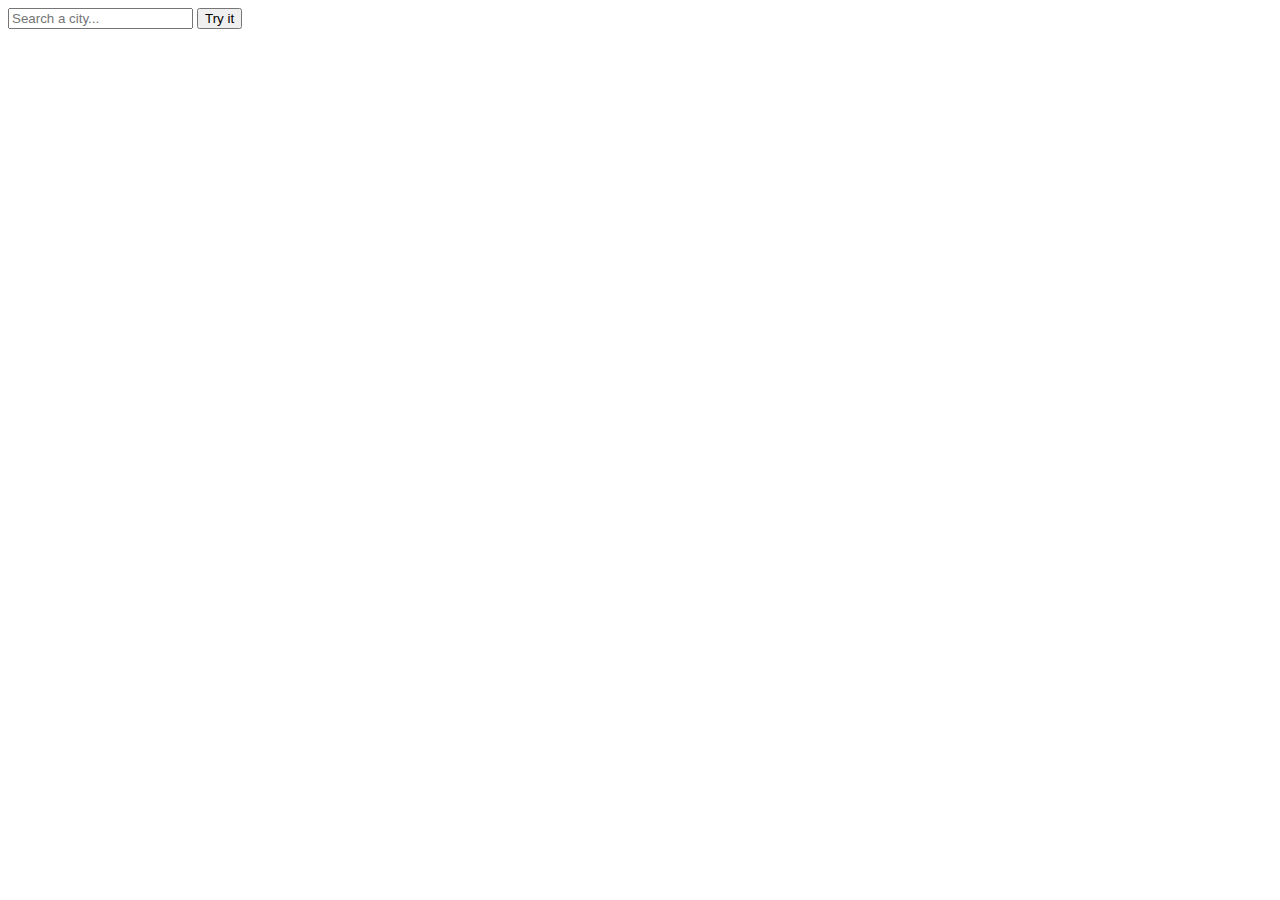
==== index.html @ 5be2bb38 "first commit" ====
<!DOCTYPE html>
<html lang="en">

<head>
    <meta charset="UTF-8">
    <meta name="viewport" content="width=device-width, initial-scale=1.0">
    <title>Document</title>
    <link rel="stylesheet" href="public/css/main.css">
    <script src="https://code.jquery.com/jquery-3.4.1.slim.js"
        integrity="sha256-BTlTdQO9/fascB1drekrDVkaKd9PkwBymMlHOiG+qLI=" crossorigin="anonymous"></script>
    <script src="public/js/main.js"></script>
</head>

<body>
    <div class="search-container">
        <input type="text" id="city" placeholder="Search a city...">
        <button id="button">Try it</button>
    </div>
</body>

</html>
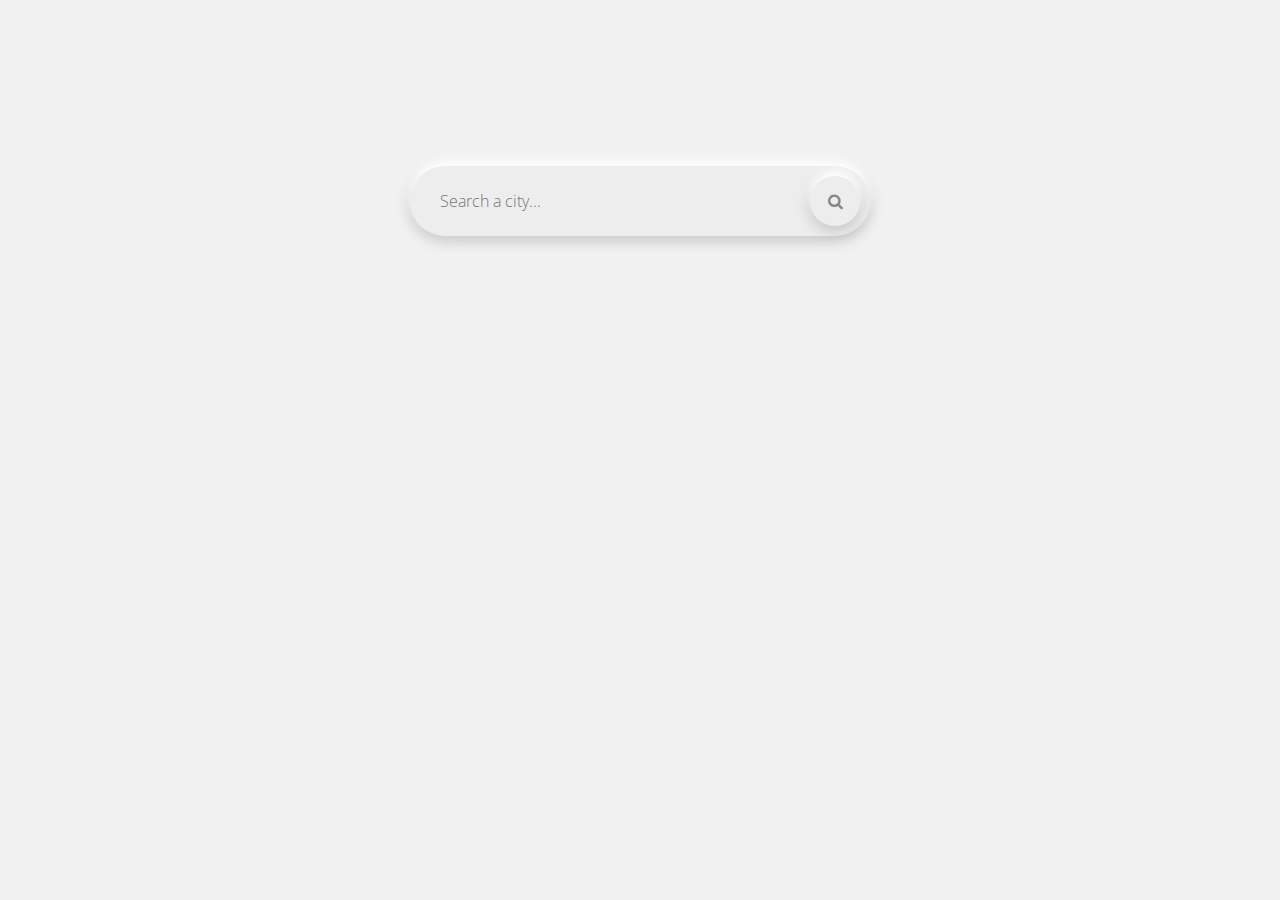
==== commit 8736e5c9: "working code" ====
--- a/index.html
+++ b/index.html
@@ -6,16 +6,23 @@
     <meta name="viewport" content="width=device-width, initial-scale=1.0">
     <title>Document</title>
     <link rel="stylesheet" href="public/css/main.css">
-    <script src="https://code.jquery.com/jquery-3.4.1.slim.js"
-        integrity="sha256-BTlTdQO9/fascB1drekrDVkaKd9PkwBymMlHOiG+qLI=" crossorigin="anonymous"></script>
+    <link rel="stylesheet" href="https://cdnjs.cloudflare.com/ajax/libs/font-awesome/4.7.0/css/font-awesome.min.css">
+    <link href="https://fonts.googleapis.com/css?family=Open+Sans:300,400,600,700,800&display=swap" rel="stylesheet">
+    <script
+    src="https://code.jquery.com/jquery-3.4.1.min.js"
+    integrity="sha256-CSXorXvZcTkaix6Yvo6HppcZGetbYMGWSFlBw8HfCJo="
+    crossorigin="anonymous"></script>
     <script src="public/js/main.js"></script>
 </head>
 
 <body>
-    <div class="search-container">
-        <input type="text" id="city" placeholder="Search a city...">
-        <button id="button">Try it</button>
+    <div class="search">
+        <input type="text" id="city" autocomplete="off" placeholder="Search a city...">
+        <div id="button"><i class="fa fa-search "></i></div>
     </div>
+    <div class="wrapper">
+    </div>
+    <!-- <div class="block"></div> -->
 </body>
 
 </html>--- a/public/css/main.css
+++ b/public/css/main.css
@@ -0,0 +1,101 @@
+* {
+    font-family: 'Open Sans', sans-serif;
+    font-style: normal;
+    font-weight: 300;
+}
+
+body {
+    background-color: #f1f1f1;
+}
+
+.search {
+    position: absolute;
+    top: 20%;
+    left: 50%;
+    height: 50px;
+    border-radius: 50px;
+    padding: 10px;
+    transform: translate(-50%, -20%);
+    background-color: #ededed;
+    box-shadow: 0px -6px 10px rgba(255, 255, 255, 1), 0px 4px 15px rgba(0, 0, 0, 0.2);
+    z-index: 1;
+}
+
+#button {
+    border: none;
+    border-radius: 50%;
+    background-color: #ededed;
+    box-shadow: 0px -6px 10px rgba(255, 255, 255, 1), 0px 4px 15px rgba(0, 0, 0, 0.2);
+    color: #858585;
+    float: right;
+    width: 50px;
+    height: 50px;
+    display: flex;
+    justify-content: center;
+    align-items: center;
+    transition: box-shadow 200ms cubic-bezier(0.42, 0, 0.58, 1);
+}
+
+#button::after {
+    content: "";
+    border-radius: 50%;
+    z-index: 2;
+}
+
+#button:hover {
+    box-shadow: 0 15px 20px rgba(0, 0, 0, 0.02);
+}
+
+#button:hover::after {
+    content: "";
+    border-radius: 50%;
+    z-index: 2;
+    box-shadow: inset 0px -2px 5px rgb(255, 255, 255),
+        inset 0px 2px 5px rgba(0, 0, 0, 0.15);
+}
+
+#city {
+    border: none;
+    background: none;
+    outline: none;
+    float: left;
+    padding: 0;
+    color: #3d3d3d;
+    font-size: 16px;
+    transition: 0.6s;
+    line-height: 50px;
+    width: 350px;
+    padding: 0 20px;
+}
+
+.wrapper {
+    -ms-box-orient: horizontal;
+    display: -webkit-box;
+    display: -moz-box;
+    display: -ms-flexbox;
+    display: -moz-flex;
+    display: -webkit-flex;
+    display: flex;
+    -webkit-flex-direction: row;
+    flex-direction: row;
+    align-items: center;
+    z-index: -1;
+}
+
+.block {
+    height: 98vh;
+    border: solid 1px hotpink;
+    word-wrap: break-word;
+    align-self: stretch;
+    display: flex;
+    align-items: center;
+    text-align: center;
+    justify-content: center;
+    box-shadow: 0px -6px 10px rgba(255, 255, 255, 1), 0px 4px 15px rgba(0, 0, 0, 0.2);
+}
+
+.vertical {
+    writing-mode: vertical-rl;
+    text-orientation: mixed;
+    /* transform: rotate(270deg) translateX(30vh); */
+}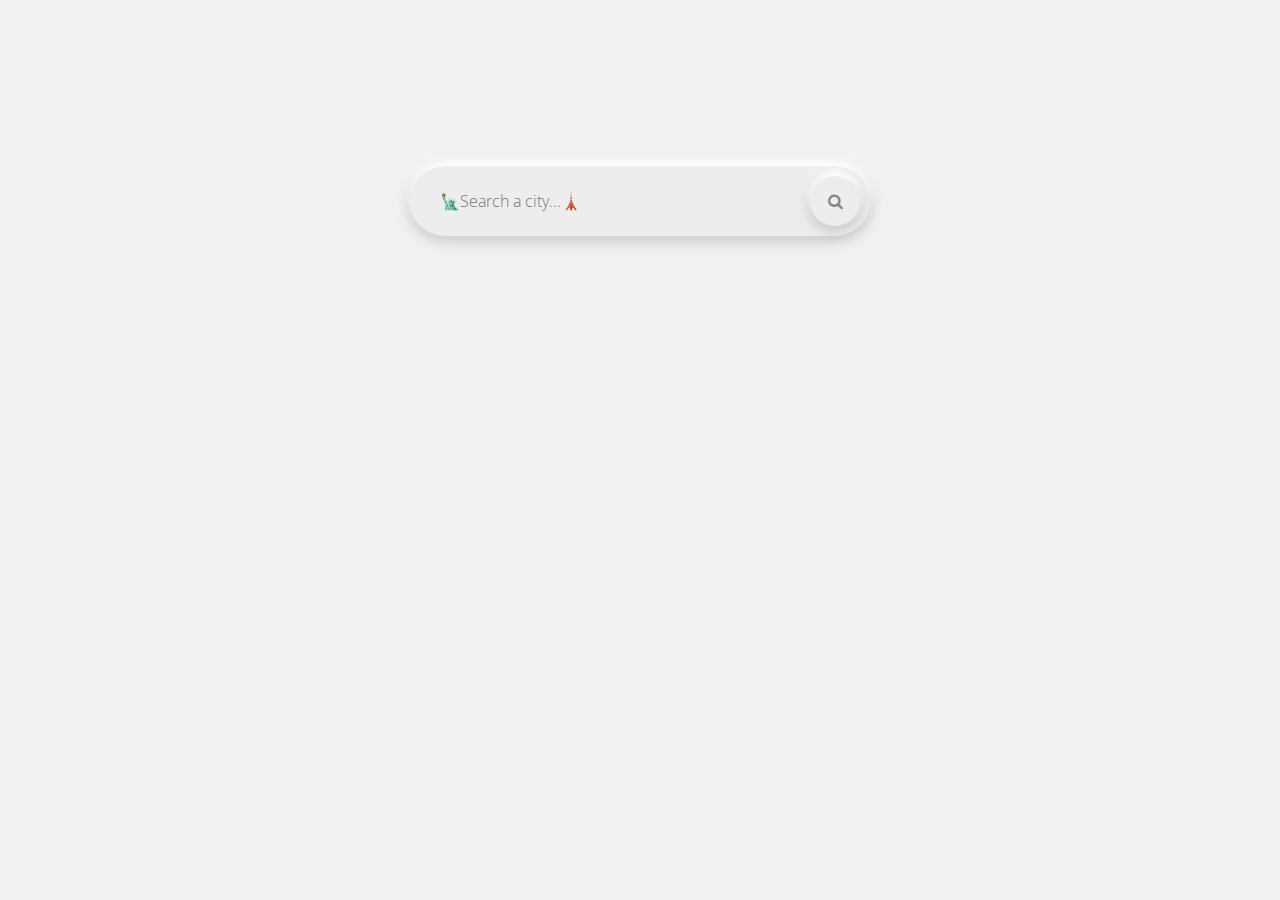
==== commit f66ecbf3: "style tweak" ====
--- a/index.html
+++ b/index.html
@@ -17,12 +17,11 @@
 
 <body>
     <div class="search">
-        <input type="text" id="city" autocomplete="off" placeholder="Search a city...">
+        <input type="text" id="city" autocomplete="off" placeholder="🗽Search a city...🗼">
         <div id="button"><i class="fa fa-search "></i></div>
     </div>
     <div class="wrapper">
     </div>
-    <!-- <div class="block"></div> -->
 </body>
 
 </html>